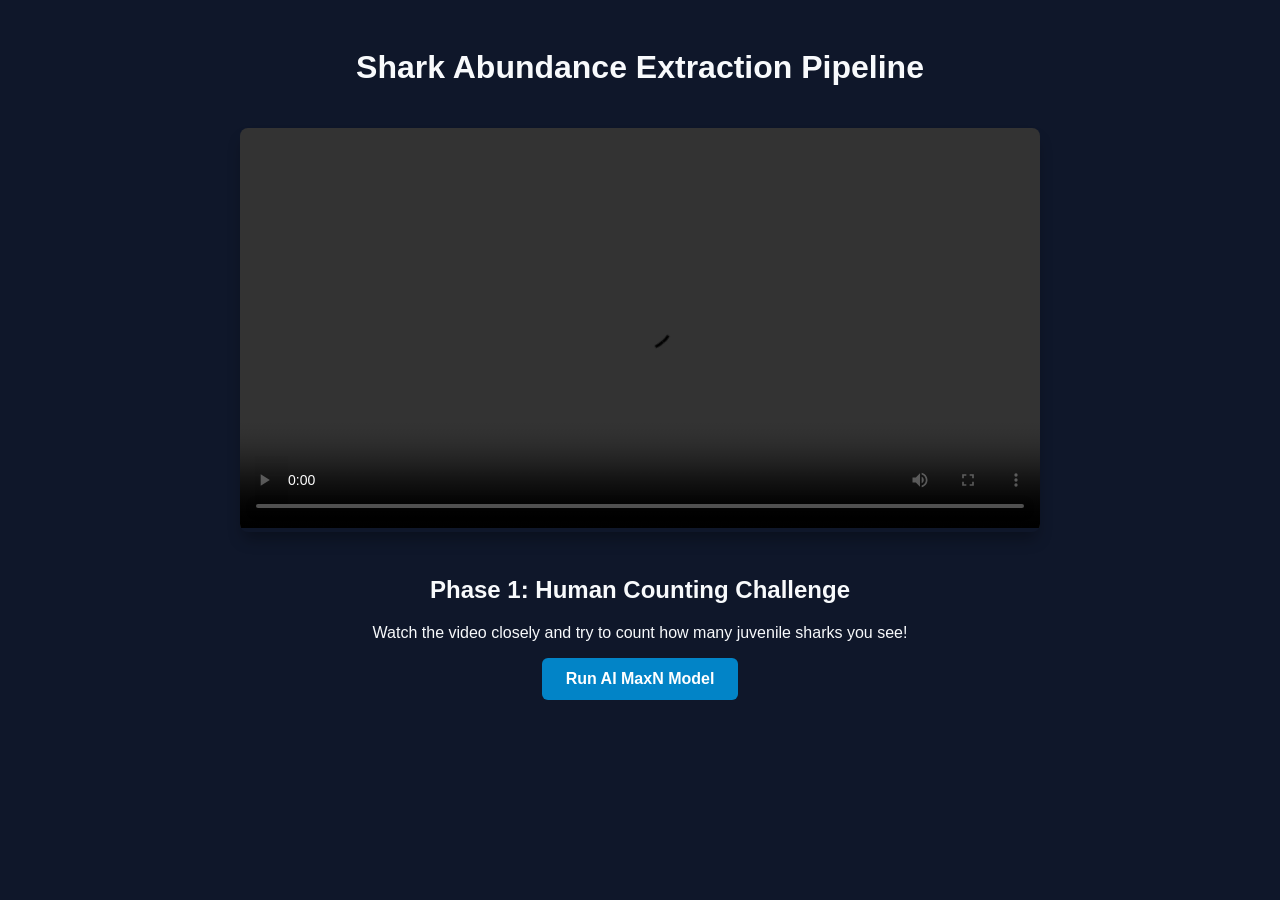
==== testing/index.html @ cb928b0f "Update index.html" ====
<!DOCTYPE html>
<html lang="en">
<head>
    <meta charset="UTF-8">
    <meta name="viewport" content="width=device-width, initial-scale=1.0">
    <title>Shark Abundance Tracker</title>
    <link rel="stylesheet" href="style.css">
</head>
<body>
    <div class="container">
        <h1>Shark Abundance Extraction Pipeline</h1>
        
        <div class="video-section">
            <div class="video-wrapper">
                <video id="sharkVideo" src="test1.mp4" controls width="800" preload="auto"></video>
            </div>
        </div>

        <div class="controls">
            <h2 id="phaseTitle">Phase 1: Human Counting Challenge</h2>
            <p id="phaseDesc">Watch the video closely and try to count how many juvenile sharks you see!</p>
            <button id="actionBtn" onclick="runAIPipeline()">Run AI MaxN Model</button>
        </div>
    </div>

    <script>
        function runAIPipeline() {
            const video = document.getElementById('sharkVideo');
            const title = document.getElementById('phaseTitle');
            const desc = document.getElementById('phaseDesc');
            const btn = document.getElementById('actionBtn');

            if (!video) return;

            // 1. UI Text Content Transition
            if (title) title.innerText = "Phase 2: Automated AI MaxN Extraction";
            if (desc) desc.innerText = "YOLO11 and ByteTrack channels are rendering tracking boxes natively.";
            if (btn) btn.style.display = "none";

            // 2. Clear out any old playing streams and force-load the new target asset structure
            video.pause();
            video.src = "sharks.mp4";
            video.load(); // Forces browser to establish network pipelines to the new file before playing

            // 3. ASYNCHRONOUS PROMISE HANDLING (From your documentation examples)
            const playPromise = video.play();

            if (playPromise !== undefined) {
                playPromise
                    .then(() => {
                        console.log("Tracked video stream handshake completed. Playback started smoothly!");
                    })
                    .catch(error => {
                        console.error("Playback engine Promise was rejected:", error);
                        console.warn("Hint: If you see a 404 error above, 'tracked_sharks.mp4' is missing from your GitHub online folder.");
                    });
            }
        }
    </script>
</body>
</html>
---- testing/style.css ----
body {
    font-family: 'Segoe UI', Tahoma, Geneva, Verdana, sans-serif;
    background-color: #0f172a;
    color: #f8fafc;
    text-align: center;
    padding: 20px;
}

.container {
    max-width: 900px;
    margin: 0 auto;
}

.video-section {
    margin: 20px 0;
    border-radius: 8px;
    overflow: hidden;
    box-shadow: 0 10px 15px -3px rgba(0, 0, 0, 0.3);
    display: inline-block;
}

/* FIXED: Establishes a strict relative boundary so child absolute elements snap to it */
.video-wrapper {
    position: relative;
    display: inline-block;
    width: 800px; /* Matches your HTML video component width layout parameter */
    max-width: 100%;
}

/* FIXED: Ensures video occupies base dimensions and scales layout cleanly */
#sharkVideo {
    display: block;
    width: 100%;
    height: auto;
}

/* FIXED: Forces bounding boxes to stack perfectly over the running video pixels */
#detectionCanvas {
    position: absolute;
    top: 0;
    left: 0;
    width: 100%;
    height: 100%;
    pointer-events: none; /* Allows mouse clicks to pass right through to video play/pause controls */
    z-index: 10;          /* Places the neon lines directly in front of the video track layers */
}

button {
    background-color: #0284c7;
    color: white;
    border: none;
    padding: 12px 24px;
    font-size: 1rem;
    border-radius: 6px;
    cursor: pointer;
    font-weight: 600;
    transition: background 0.2s;
}

button:hover {
    background-color: #0369a1;
}

.metric-card {
    background-color: #1e293b;
    padding: 20px;
    border-radius: 8px;
    display: inline-block;
    margin-top: 20px;
    border: 1px solid #334155;
}

.number {
    font-size: 3rem;
    font-weight: bold;
    color: #38bdf8;
}
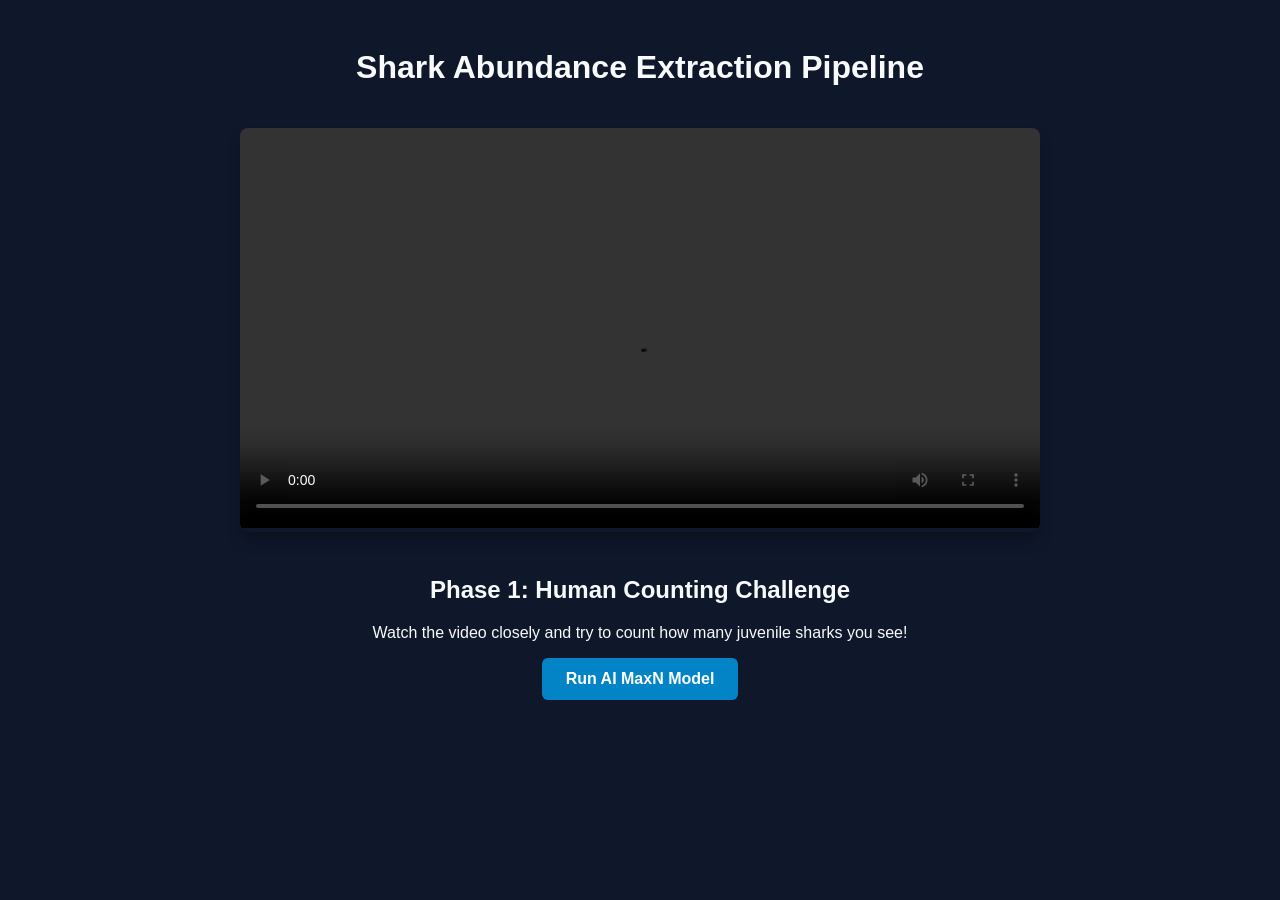
==== commit 6da85e64: "Update index.html" ====
--- a/testing/index.html
+++ b/testing/index.html
@@ -12,7 +12,7 @@
         
         <div class="video-section">
             <div class="video-wrapper">
-                <video id="sharkVideo" src="test1.mp4" controls width="800" preload="auto"></video>
+                <video id="sharkVideo" src="temp_tracked.mp4" controls width="800" preload="auto"></video>
             </div>
         </div>
 
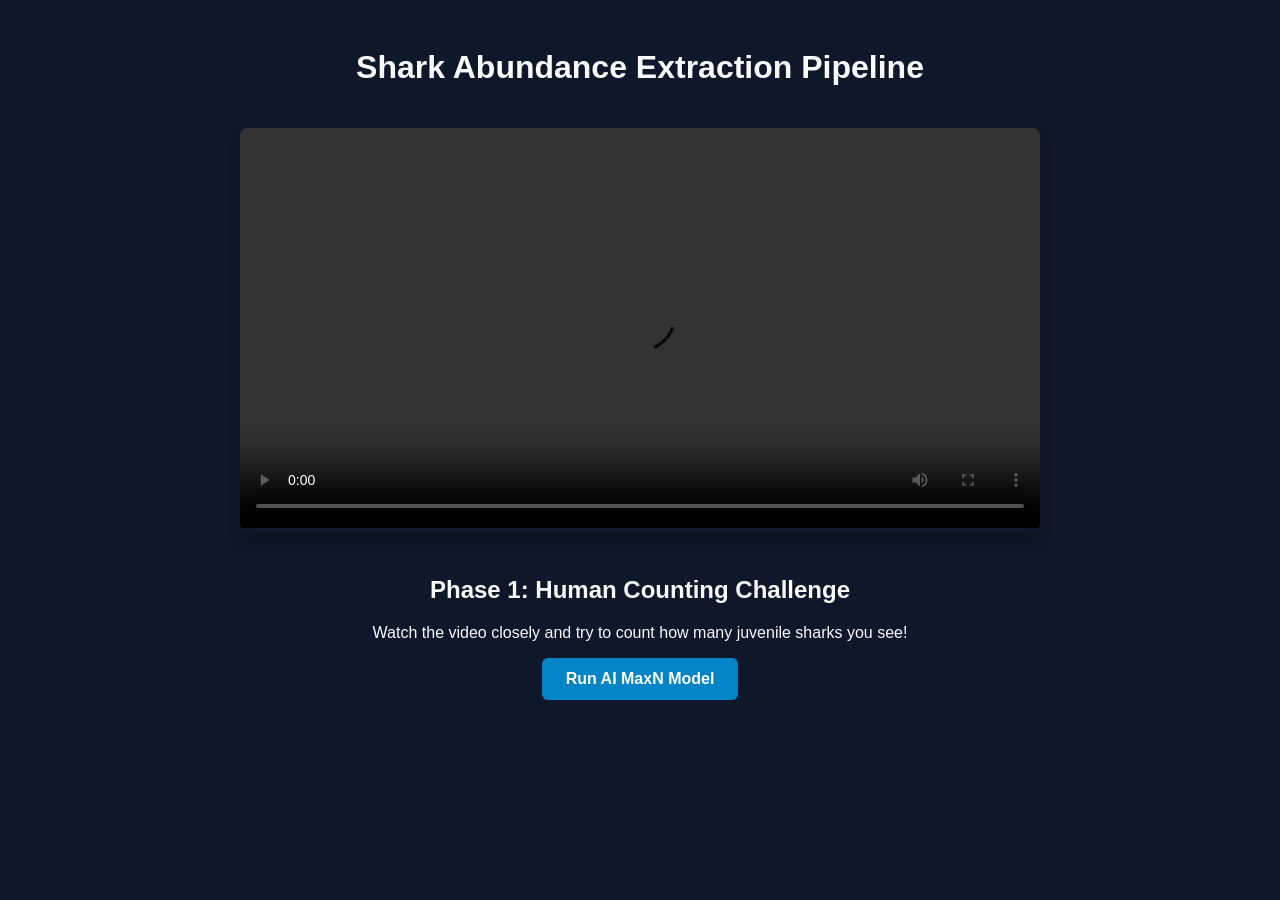
==== commit 697072d6: "Update index.html" ====
--- a/testing/index.html
+++ b/testing/index.html
@@ -12,7 +12,7 @@
         
         <div class="video-section">
             <div class="video-wrapper">
-                <video id="sharkVideo" src="temp_tracked.mp4" controls width="800" preload="auto"></video>
+                <video id="sharkVideo" src="sharks.mp4" controls width="800" preload="auto"></video>
             </div>
         </div>
 
@@ -39,7 +39,7 @@
 
             // 2. Clear out any old playing streams and force-load the new target asset structure
             video.pause();
-            video.src = "sharks.mp4";
+            video.src = "temp_tracked.mp4";
             video.load(); // Forces browser to establish network pipelines to the new file before playing
 
             // 3. ASYNCHRONOUS PROMISE HANDLING (From your documentation examples)
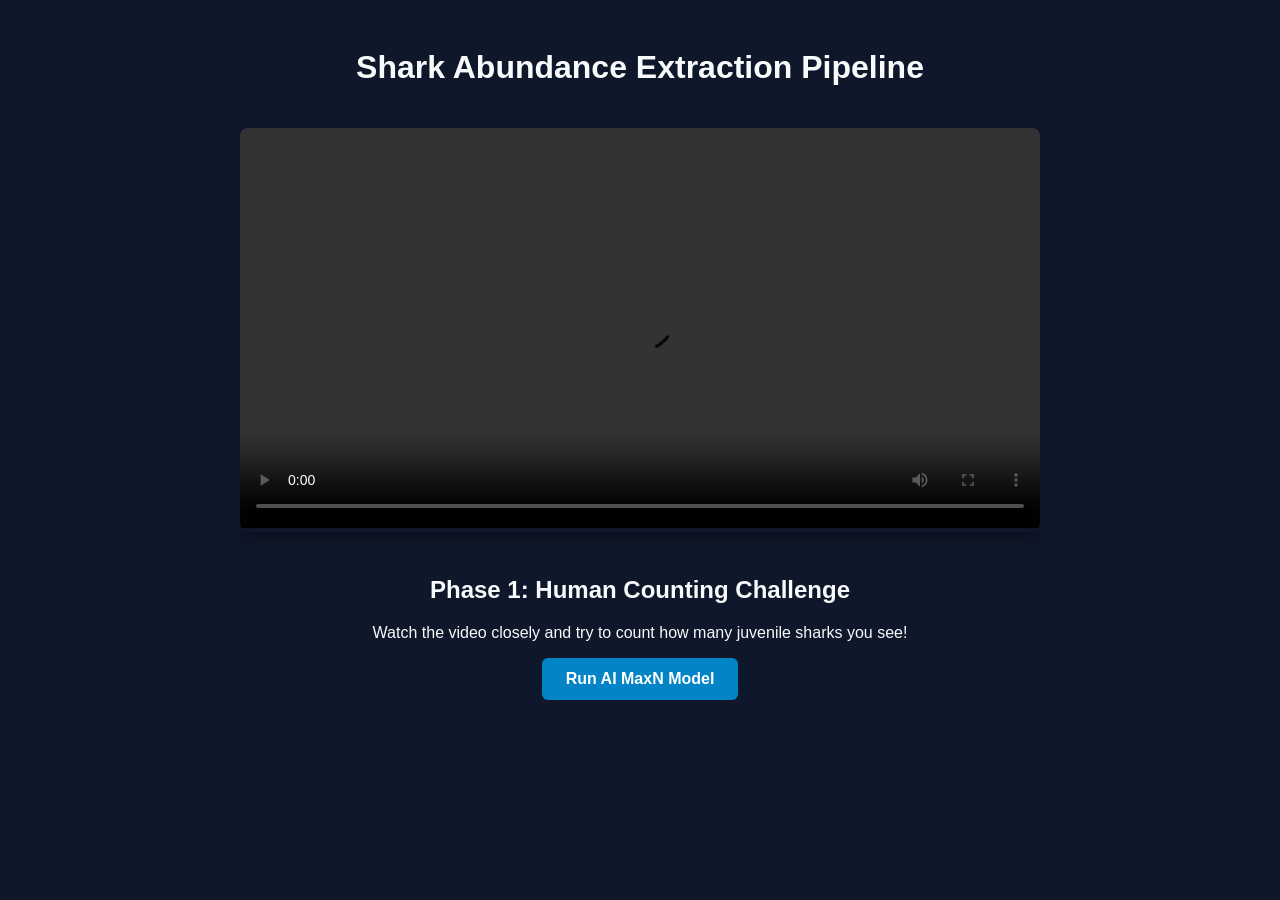
==== commit 1eaeedf1: "Update index.html" ====
--- a/testing/index.html
+++ b/testing/index.html
@@ -39,7 +39,7 @@
 
             // 2. Clear out any old playing streams and force-load the new target asset structure
             video.pause();
-            video.src = "temp_tracked.mp4";
+            video.src = "temp_tracked.mp4?v=" + new Date().getTime();
             video.load(); // Forces browser to establish network pipelines to the new file before playing
 
             // 3. ASYNCHRONOUS PROMISE HANDLING (From your documentation examples)
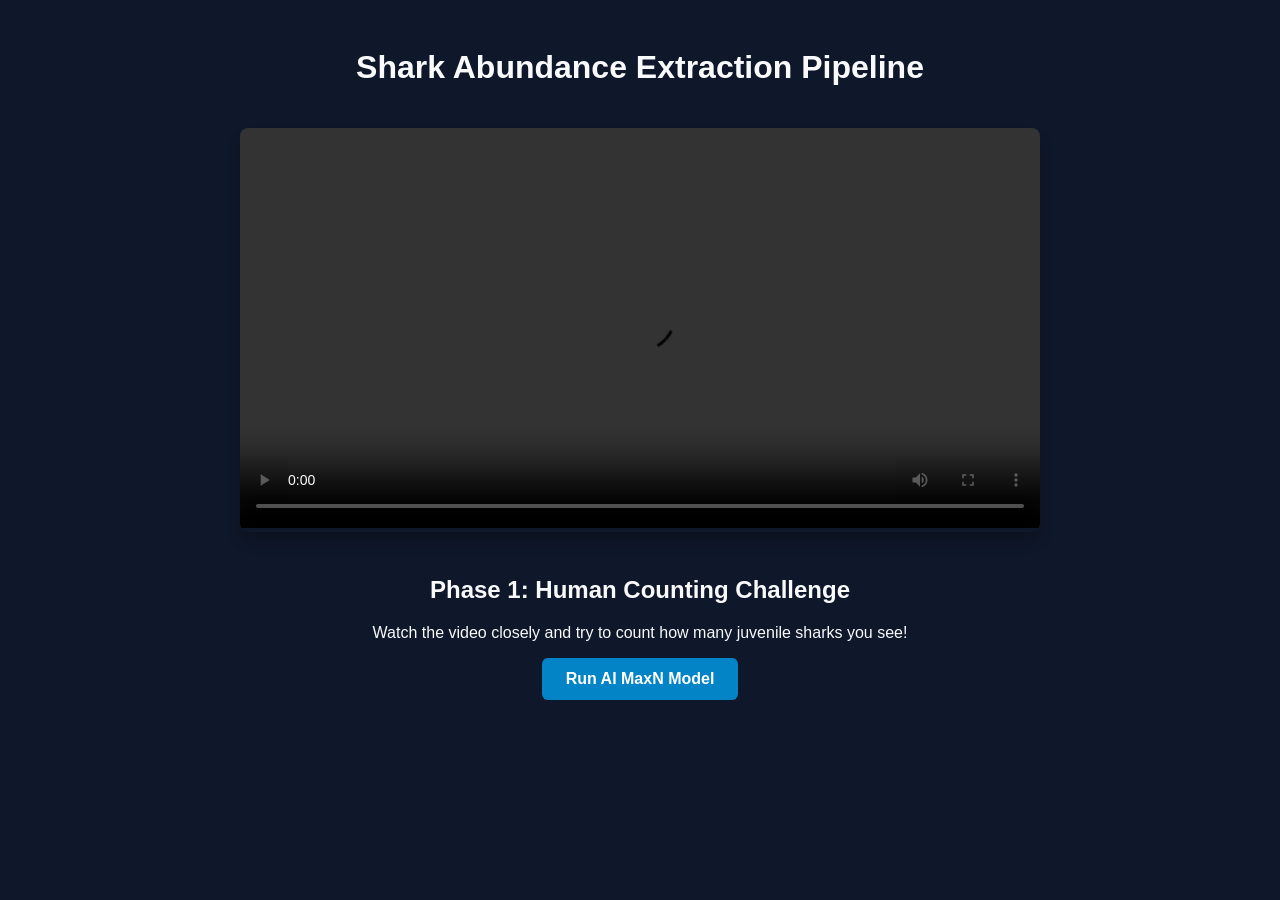
==== commit 938cf93c: "Update index.html" ====
--- a/testing/index.html
+++ b/testing/index.html
@@ -39,7 +39,7 @@
 
             // 2. Clear out any old playing streams and force-load the new target asset structure
             video.pause();
-            video.src = "temp_tracked.mp4?v=" + new Date().getTime();
+            video.src = "temp_tracked.mp4",
             video.load(); // Forces browser to establish network pipelines to the new file before playing
 
             // 3. ASYNCHRONOUS PROMISE HANDLING (From your documentation examples)
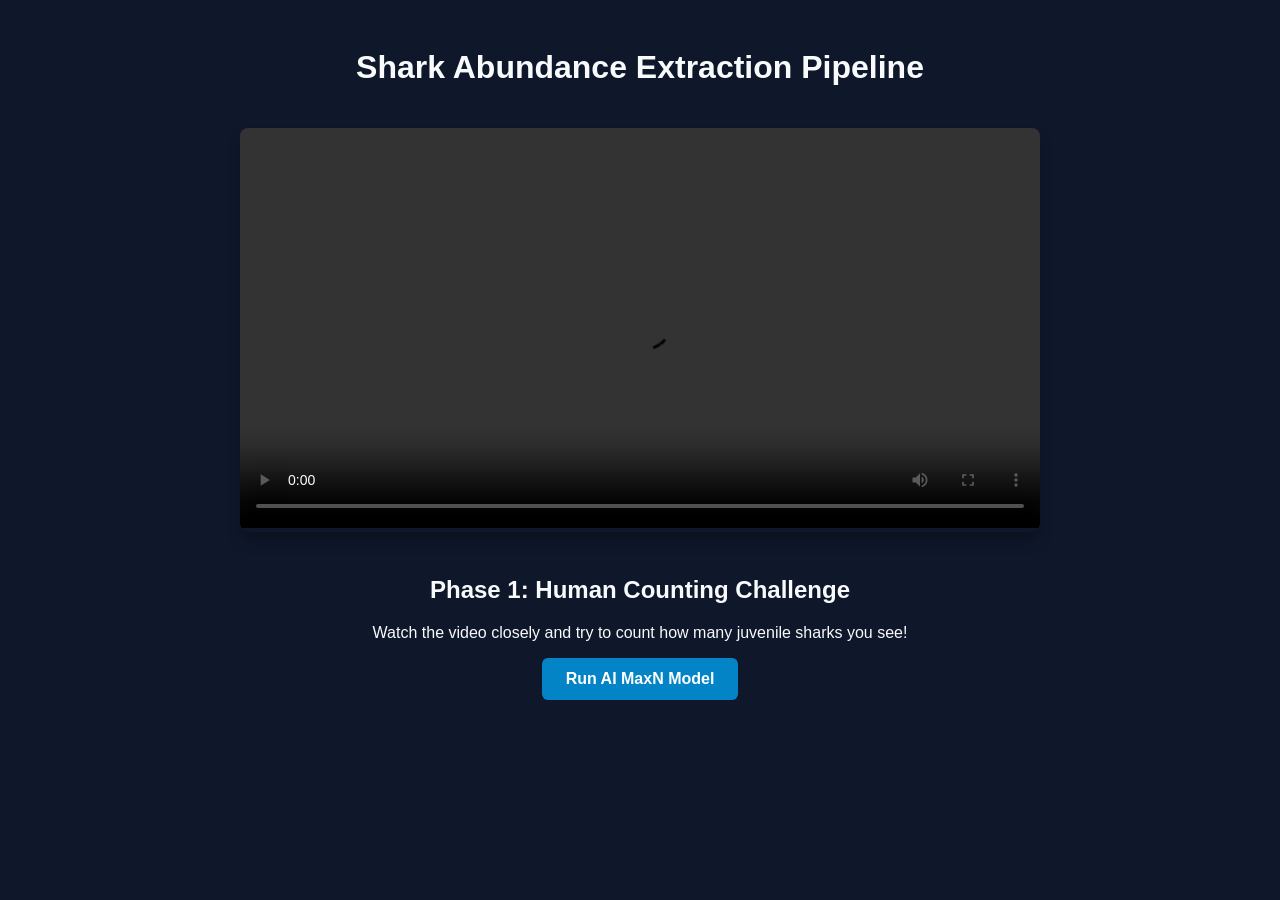
==== commit 0fe3a4a7: "Update index.html" ====
--- a/testing/index.html
+++ b/testing/index.html
@@ -39,7 +39,7 @@
 
             // 2. Clear out any old playing streams and force-load the new target asset structure
             video.pause();
-            video.src = "temp_tracked.mp4",
+            video.src = "draft_render.mp4",
             video.load(); // Forces browser to establish network pipelines to the new file before playing
 
             // 3. ASYNCHRONOUS PROMISE HANDLING (From your documentation examples)
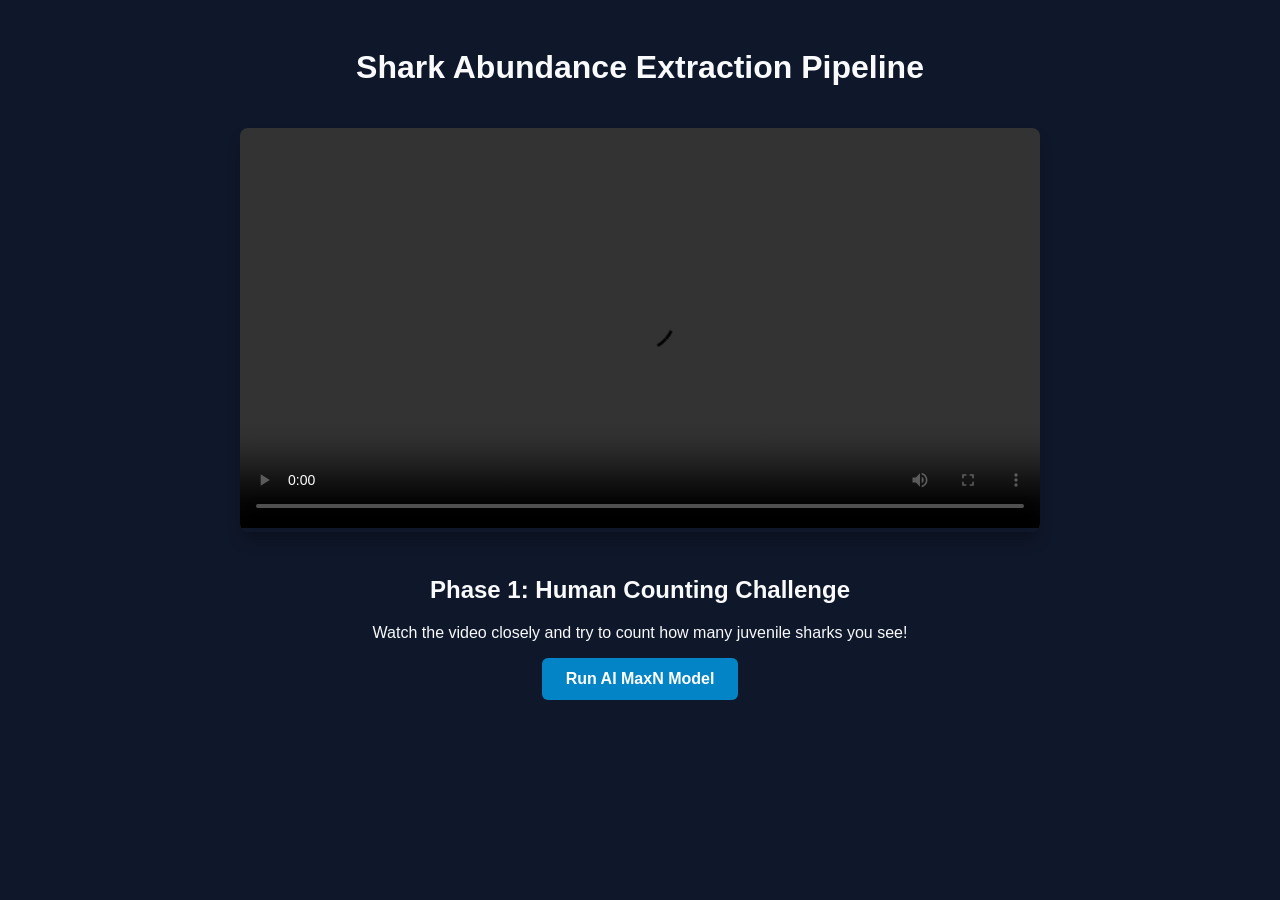
==== commit 32d4f67e: "Update index.html" ====
--- a/testing/index.html
+++ b/testing/index.html
@@ -39,7 +39,7 @@
 
             // 2. Clear out any old playing streams and force-load the new target asset structure
             video.pause();
-            video.src = "draft_render.mp4",
+            video.src = "tracked_sharks.mp4",
             video.load(); // Forces browser to establish network pipelines to the new file before playing
 
             // 3. ASYNCHRONOUS PROMISE HANDLING (From your documentation examples)
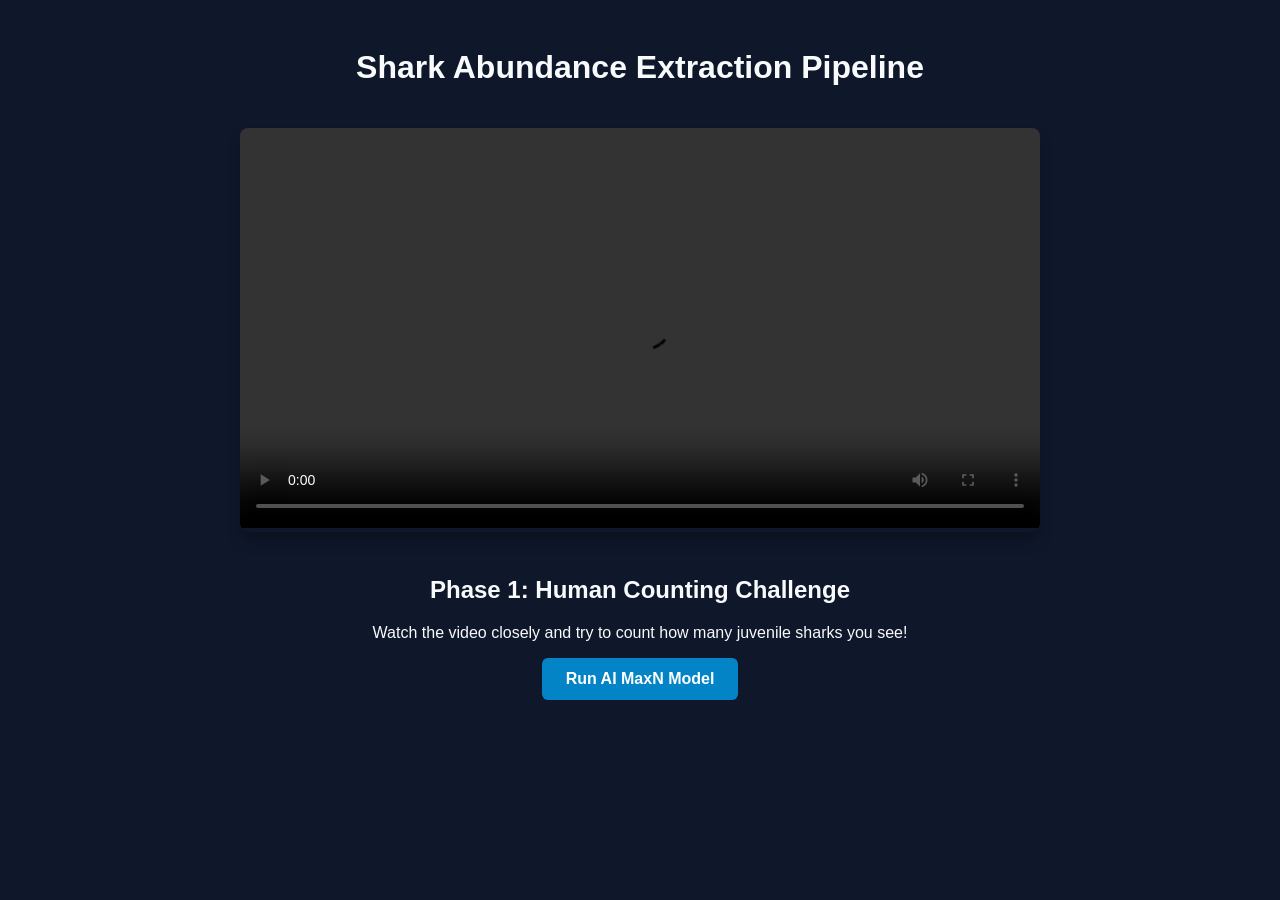
==== commit 4b68ca87: "Update index.html" ====
--- a/testing/index.html
+++ b/testing/index.html
@@ -3,7 +3,7 @@
 <head>
     <meta charset="UTF-8">
     <meta name="viewport" content="width=device-width, initial-scale=1.0">
-    <title>Shark Abundance Tracker</title>
+    <title>Shark Abundance Tracker - Phase 1</title>
     <link rel="stylesheet" href="style.css">
 </head>
 <body>
@@ -12,50 +12,15 @@
         
         <div class="video-section">
             <div class="video-wrapper">
-                <video id="sharkVideo" src="sharks.mp4" controls width="800" preload="auto"></video>
+                <video id="sharkVideo" src="sharks.mp4" controls width="800"></video>
             </div>
         </div>
 
         <div class="controls">
-            <h2 id="phaseTitle">Phase 1: Human Counting Challenge</h2>
-            <p id="phaseDesc">Watch the video closely and try to count how many juvenile sharks you see!</p>
-            <button id="actionBtn" onclick="runAIPipeline()">Run AI MaxN Model</button>
+            <h2>Phase 1: Human Counting Challenge</h2>
+            <p>Watch the video closely and try to count how many juvenile sharks you see!</p>
+            <button id="actionBtn" onclick="window.location.href='pipeline.html'">Run AI MaxN Model</button>
         </div>
     </div>
-
-    <script>
-        function runAIPipeline() {
-            const video = document.getElementById('sharkVideo');
-            const title = document.getElementById('phaseTitle');
-            const desc = document.getElementById('phaseDesc');
-            const btn = document.getElementById('actionBtn');
-
-            if (!video) return;
-
-            // 1. UI Text Content Transition
-            if (title) title.innerText = "Phase 2: Automated AI MaxN Extraction";
-            if (desc) desc.innerText = "YOLO11 and ByteTrack channels are rendering tracking boxes natively.";
-            if (btn) btn.style.display = "none";
-
-            // 2. Clear out any old playing streams and force-load the new target asset structure
-            video.pause();
-            video.src = "tracked_sharks.mp4",
-            video.load(); // Forces browser to establish network pipelines to the new file before playing
-
-            // 3. ASYNCHRONOUS PROMISE HANDLING (From your documentation examples)
-            const playPromise = video.play();
-
-            if (playPromise !== undefined) {
-                playPromise
-                    .then(() => {
-                        console.log("Tracked video stream handshake completed. Playback started smoothly!");
-                    })
-                    .catch(error => {
-                        console.error("Playback engine Promise was rejected:", error);
-                        console.warn("Hint: If you see a 404 error above, 'tracked_sharks.mp4' is missing from your GitHub online folder.");
-                    });
-            }
-        }
-    </script>
 </body>
 </html>
